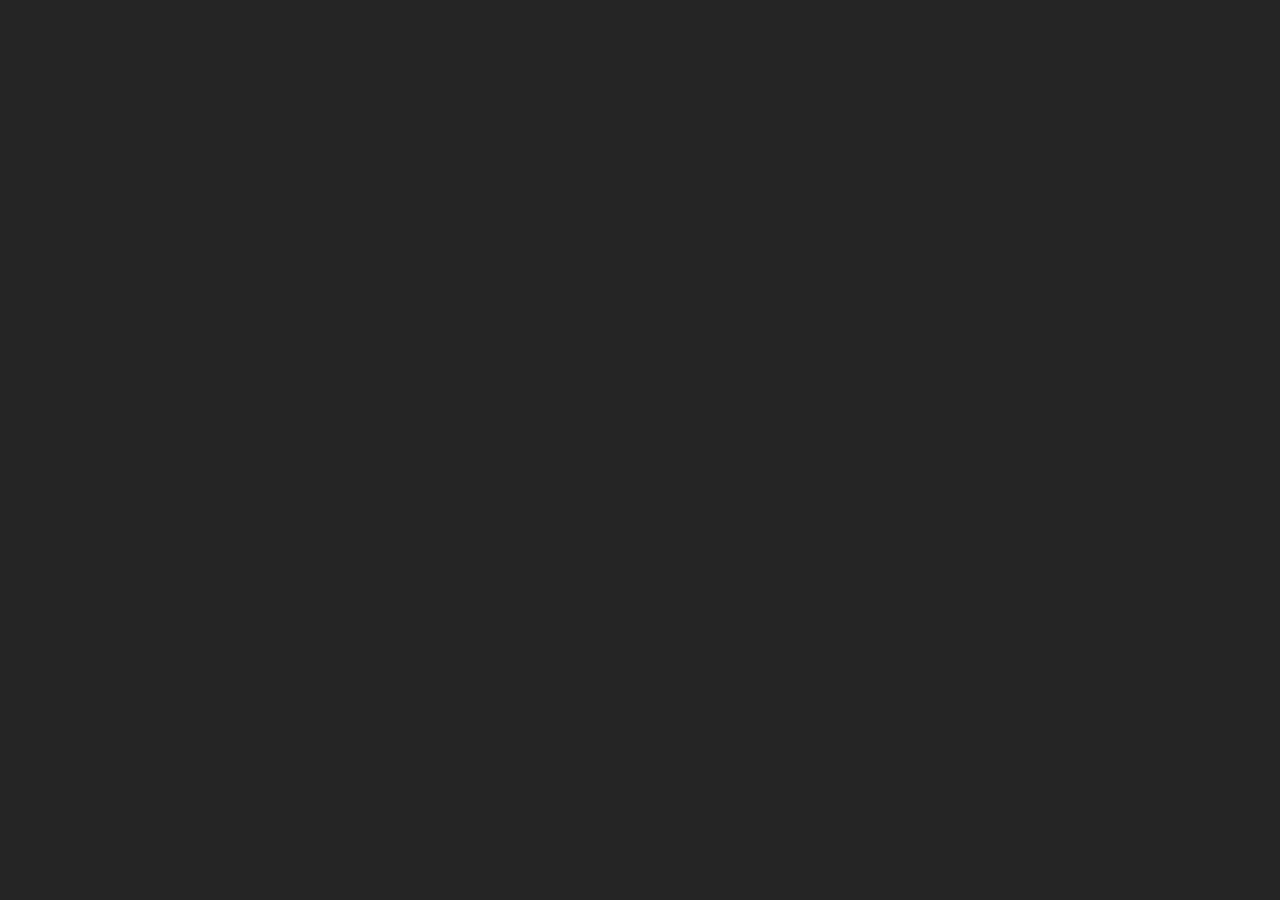
==== index.html @ a42c7b47 "Update index.html" ====
<html>
  <head>
    <title>Emulated</title>
    <meta name="robots" content="noindex, nofollow" />
    <style>
      body {
        background-color: #252526;
      }
      #gamecontainer {
        width:800px;
        height:600px;
        max-width:100%;
      }
      #gamecontainer #game {
        position:absolute;
        left: 50%;
        top: 50%;
        transform: translate(-50%, -50%);
      }
    </style>
  </head>
  <body>
    <div id="gamecontainer">
      <div id="game"></div>
    </div>
    <script type="text/javascript">
        EJS_player = '#game';
        EJS_biosUrl = '';
        EJS_gameUrl = 'firered-898-rand-v1.1.gba.7z'; // Url to Game rom
        EJS_core = 'gba';
    </script>
    <script src="https://www.emulatorjs.com/loader.js"></script>
  </body>
</html>
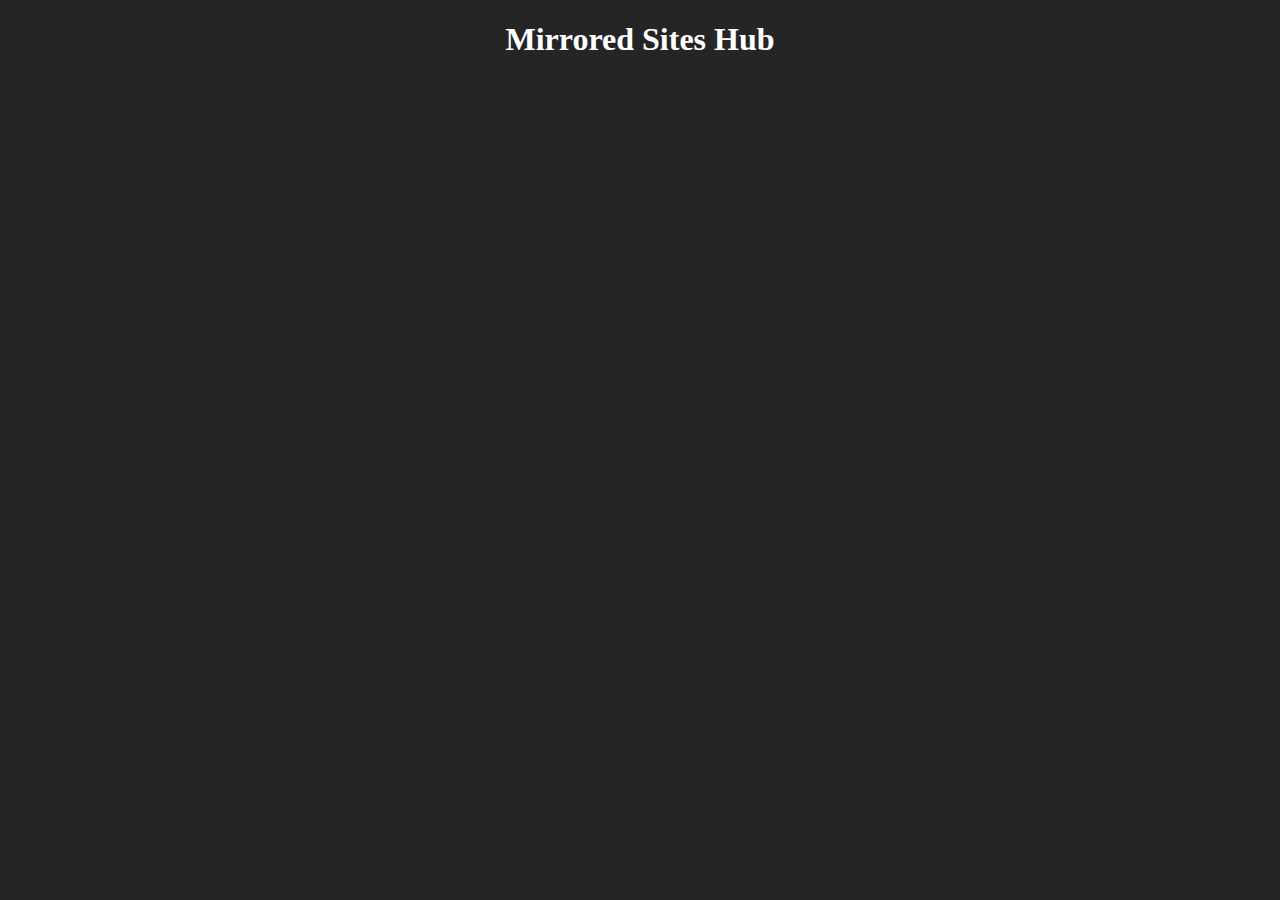
==== commit 00d2485d: "Update index.html" ====
--- a/index.html
+++ b/index.html
@@ -1,34 +1,19 @@
+<!DOCTYPE HTML>
 <html>
-  <head>
-    <title>Emulated</title>
-    <meta name="robots" content="noindex, nofollow" />
-    <style>
-      body {
-        background-color: #252526;
-      }
-      #gamecontainer {
-        width:800px;
-        height:600px;
-        max-width:100%;
-      }
-      #gamecontainer #game {
-        position:absolute;
-        left: 50%;
-        top: 50%;
-        transform: translate(-50%, -50%);
-      }
-    </style>
-  </head>
-  <body>
-    <div id="gamecontainer">
-      <div id="game"></div>
-    </div>
-    <script type="text/javascript">
-        EJS_player = '#game';
-        EJS_biosUrl = '';
-        EJS_gameUrl = 'firered-898-rand-v1.1.gba.7z'; // Url to Game rom
-        EJS_core = 'gba';
-    </script>
-    <script src="https://www.emulatorjs.com/loader.js"></script>
-  </body>
+	<head>
+		<title>Mirrored Sites Hub</title>
+		<style>
+		    body {
+				background-color: #252526;
+		    }
+			h1 {
+				text-align: center;
+                color: white;
+                text-color: white;
+			}
+		</style>
+	</head>
+	<body>
+		<h1>Mirrored Sites Hub</h1>
+	</body>
 </html>
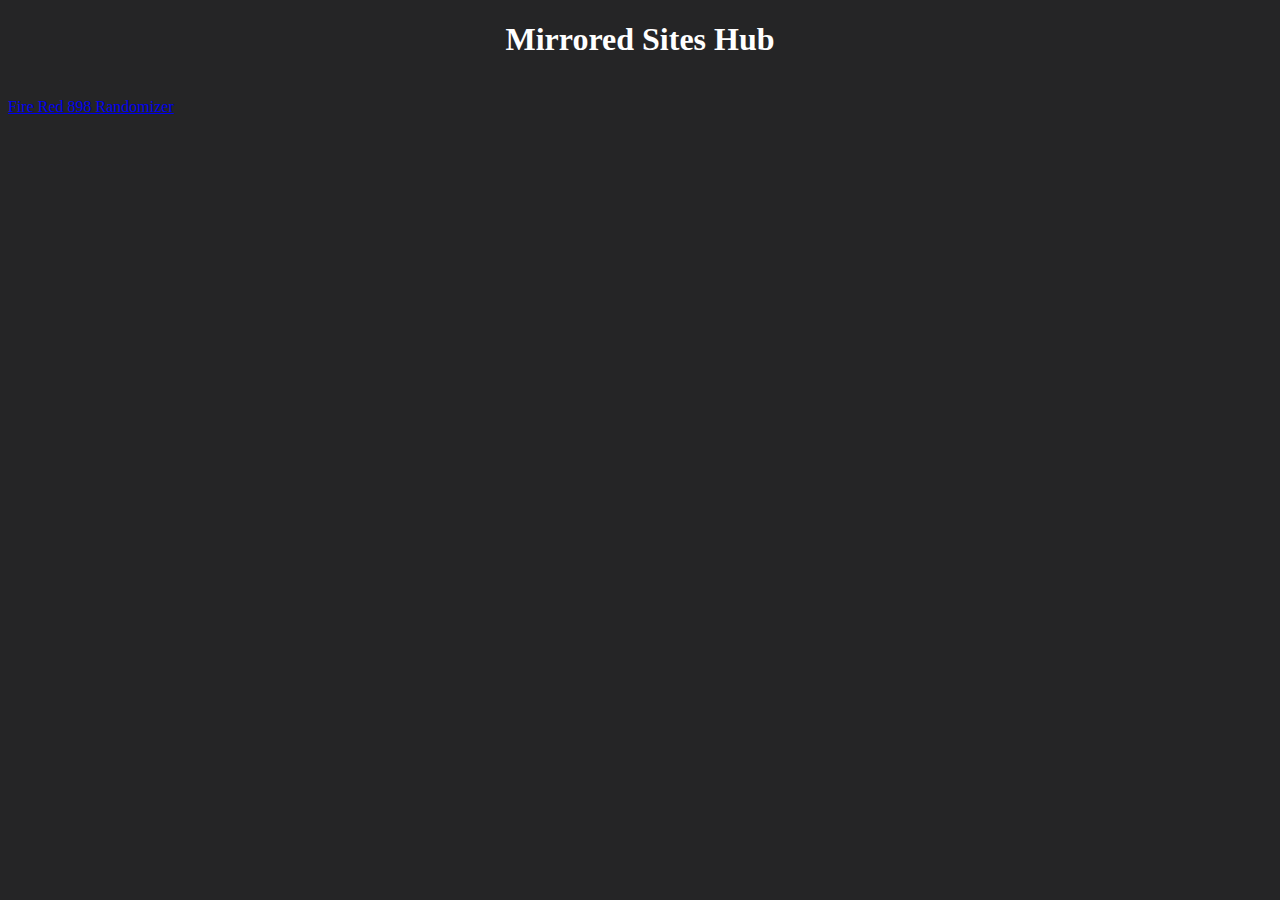
==== commit a27d4556: "Update index.html" ====
--- a/index.html
+++ b/index.html
@@ -15,5 +15,7 @@
 	</head>
 	<body>
 		<h1>Mirrored Sites Hub</h1>
+		<br />
+		<a href="fr898rand.html">Fire Red 898 Randomizer</a>
 	</body>
 </html>
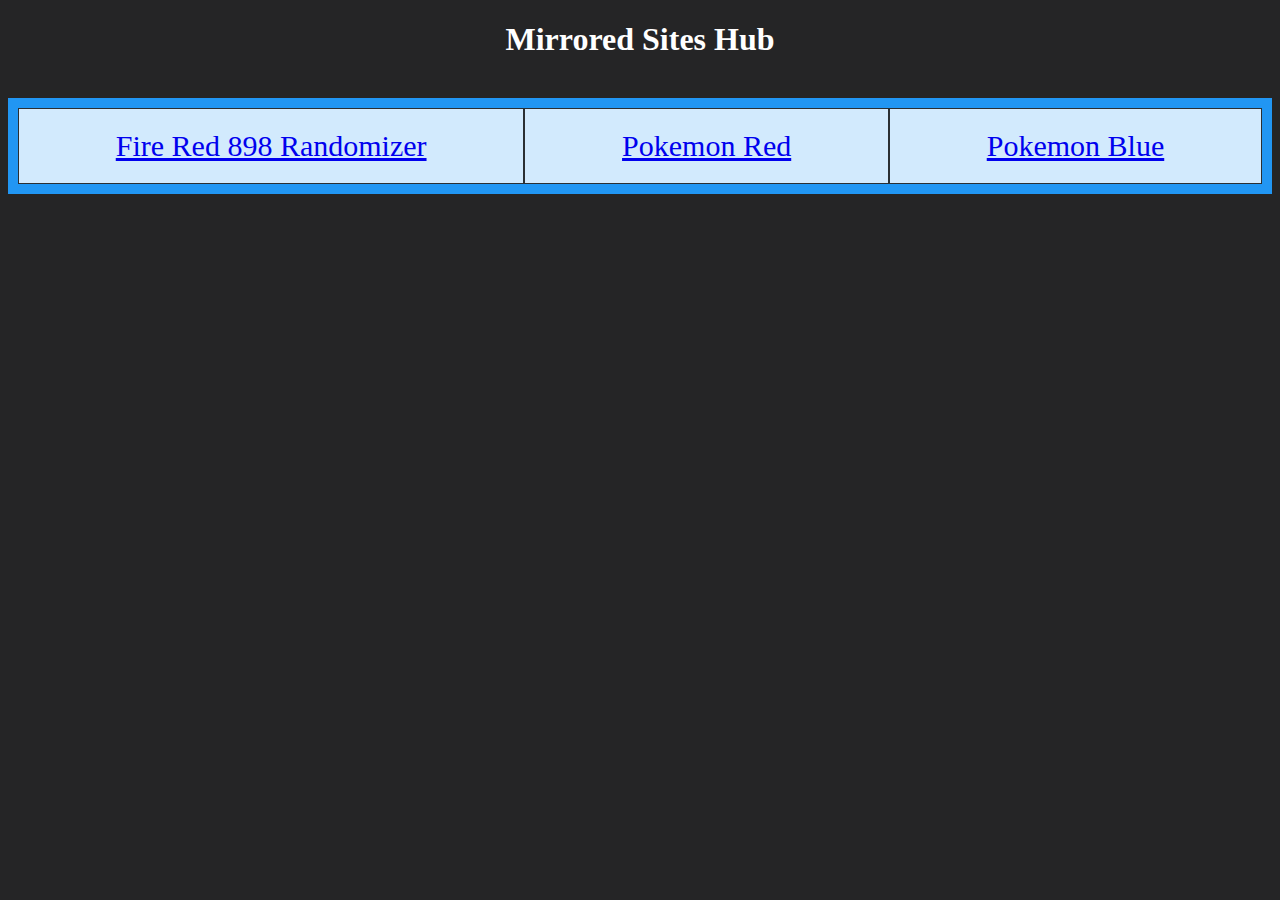
==== commit 6ffbd81d: "Update index.html" ====
--- a/index.html
+++ b/index.html
@@ -11,11 +11,31 @@
                 color: white;
                 text-color: white;
 			}
+			#Games {
+				text-alight: center;
+			}
+			.grid-container {
+			  display: grid;
+			  grid-template-columns: auto auto auto;
+			  background-color: #2196F3;
+			  padding: 10px;
+			}
+			.grid-item {
+			  background-color: rgba(255, 255, 255, 0.8);
+			  border: 1px solid rgba(0, 0, 0, 0.8);
+			  padding: 20px;
+			  font-size: 30px;
+			  text-align: center;
+			}
 		</style>
 	</head>
 	<body>
 		<h1>Mirrored Sites Hub</h1>
 		<br />
-		<a href="fr898rand.html">Fire Red 898 Randomizer</a>
+		<div id="Games" class="grid-container">
+			<a href="fr898rand.html" id="FR898RAND" class="grid-item">Fire Red 898 Randomizer</a>
+			<a href="pokemonred.html" id="POKEMONRED" class="grid-item">Pokemon Red</a>
+			<a href="pokemonblue.html" id="POKEMONBLUE" class="grid-item">Pokemon Blue</a>
+		</div>
 	</body>
 </html>
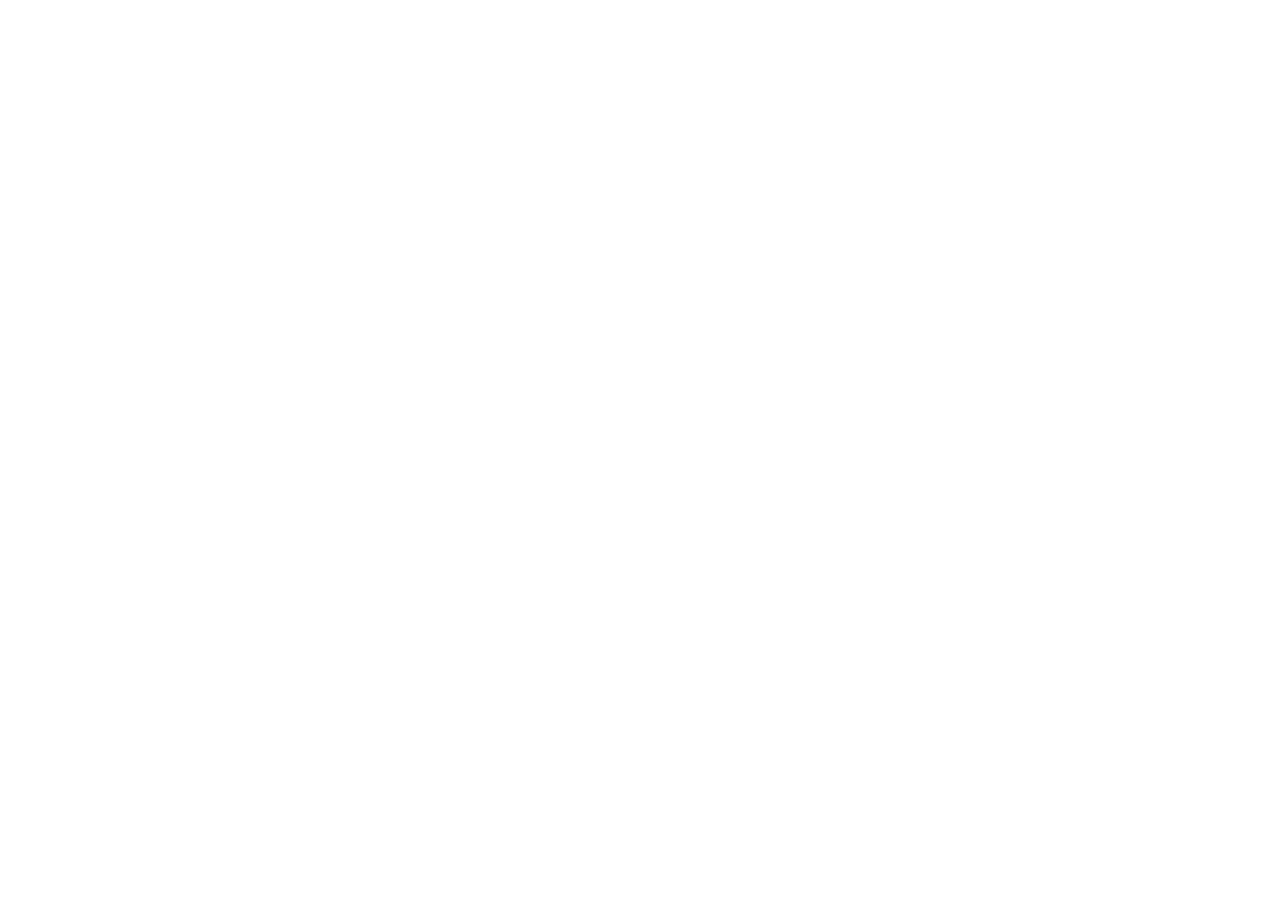
==== commit 1a7e8ef9: "Update index.html" ====
--- a/index.html
+++ b/index.html
@@ -1,41 +1,15 @@
-<!DOCTYPE HTML>
-<html>
+<!doctype html>
+<html lang="en">
 	<head>
-		<title>Mirrored Sites Hub</title>
-		<style>
-		    body {
-				background-color: #252526;
-		    }
-			h1 {
-				text-align: center;
-                color: white;
-                text-color: white;
-			}
-			#Games {
-				text-alight: center;
-			}
-			.grid-container {
-			  display: grid;
-			  grid-template-columns: auto auto auto;
-			  background-color: #2196F3;
-			  padding: 10px;
-			}
-			.grid-item {
-			  background-color: rgba(255, 255, 255, 0.8);
-			  border: 1px solid rgba(0, 0, 0, 0.8);
-			  padding: 20px;
-			  font-size: 30px;
-			  text-align: center;
-			}
-		</style>
+		<title>mirroredsiteshub.github.io</title>
+		<meta charset="utf-8"/>
+		<meta name="viewport" content="width=device-width,initial-scale=1"/>
+		<link rel="shortcut icon" href="/favicon.png"/>
+		<script defer="defer" src="/static/js/main.9e86472e.js"></script>
+		<link href="/static/css/main.274aab96.css" rel="stylesheet">
 	</head>
 	<body>
-		<h1>Mirrored Sites Hub</h1>
-		<br />
-		<div id="Games" class="grid-container">
-			<a href="fr898rand.html" id="FR898RAND" class="grid-item">Fire Red 898 Randomizer</a>
-			<a href="pokemonred.html" id="POKEMONRED" class="grid-item">Pokemon Red</a>
-			<a href="pokemonblue.html" id="POKEMONBLUE" class="grid-item">Pokemon Blue</a>
-		</div>
+		<noscript>You're going to need to enable JavaScript to run this browser.</noscript>
+		<div id="root"></div>
 	</body>
 </html>
